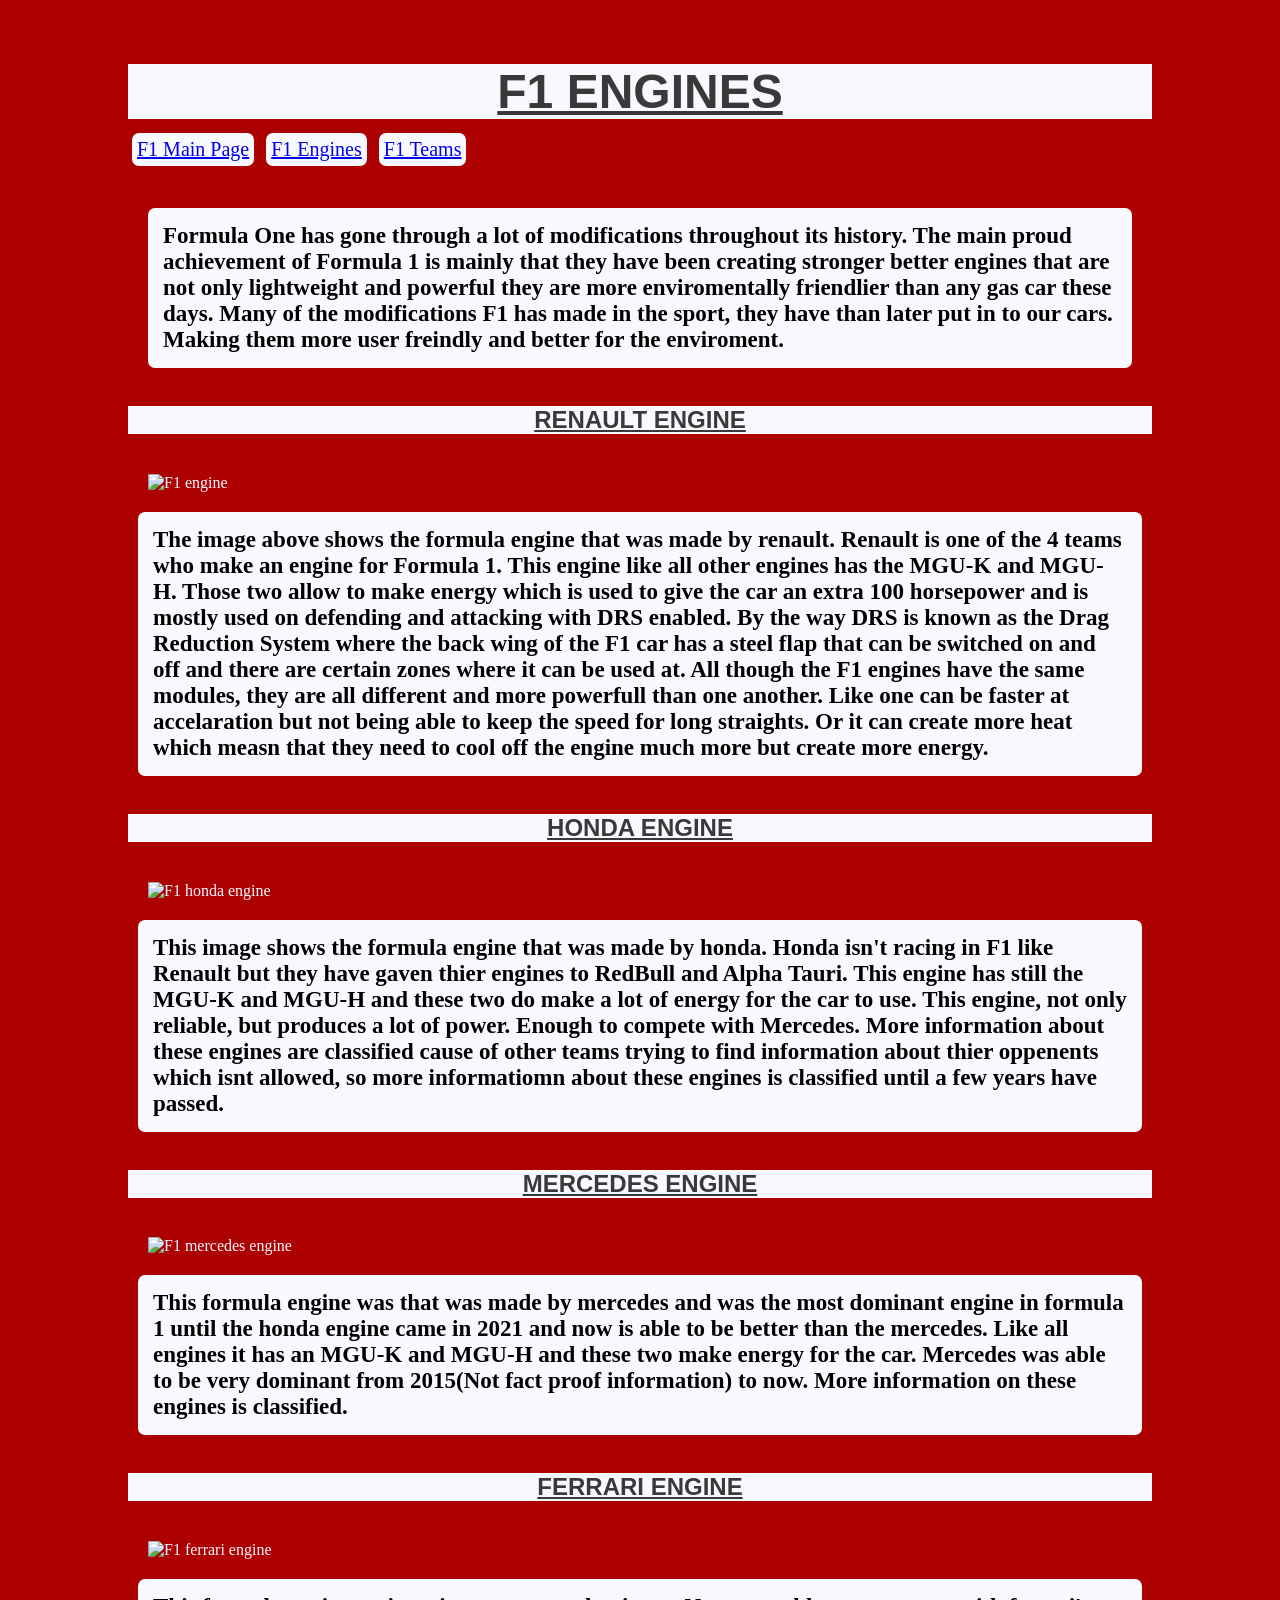
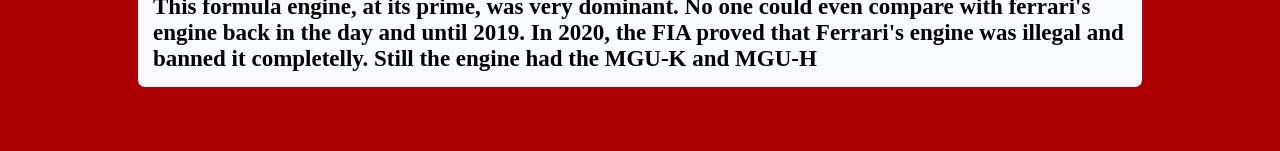
==== F1-Engines-Page.html @ ff3acbbf "Add files via upload" ====
<!DOCTYPE html>
<html>
    
    <head>

        <title>F1 Engines page</title>


        <meta charset="utf-8"/>
        
        <!--Allows animation on the webpage-->
        <link
        rel="stylesheet"
        href="https://cdnjs.cloudflare.com/ajax/libs/animate.css/4.1.1/animate.min.css"
    />
        
        <meta name="viewport" content="initial-scale=1.0, user-scalable=yes"/>
    
    <!--This style tag allows to customize my tags in CSS-->
    <style>
/* This controls how everything looks inside the body tag */
body
{
    background-color:#ad0000;
    color: ghostwhite;
    margin: 5% 10% 5% 10%;
}
/* This allows you to edit how the Heading 1 looks like. */
h1
{
    background-color: ghostwhite;
    color: #393939;
    font-size: 48px;
    font-weight: bold;
    font-family: Verdana, Geneva, Tahoma, sans-serif;
    text-decoration: underline;
    text-transform: uppercase;
    text-align: center;
    margin: 0px 0px 10px 0px;
}
/* This allows you to edit how the Heading 2 looks like. */
h2
{
    background-color: ghostwhite;
    color: #393939;
    font-weight: bold;
    font-family: Verdana, Geneva, Tahoma, sans-serif;
    text-decoration: underline;
    text-transform: uppercase;
    text-align: center;
}
/* This controls how the p tag looks like. */
p
{
    position: relative;
    word-spacing: 140%;
    letter-spacing: 140%;
    background-color: ghostwhite;
    color: black;
    margin: 0px 10px 0px 10px;
    font-weight: bold;
    border-radius: 7px;
    font-size: 23px;
    padding: 15px;
}
#mainparaeng
{
    margin: 20px 10px 0px 10px
}
/* This can edit how the unordered list looks like or what it can do.  */
ul
{
   
    list-style: none;
    display: inline-block;
   

   animation: bounce;
   animation-duration: 5s;
}
/* Instead of the anchor tag to be put here. I put the class and it would edit it. */
#navLinks
{
    padding: 5px;
    margin: 4px;
    border: 2px solid #2a2a2a;
    background-color: #eeffee;
    
    display: inline-block;
   

   animation: bounce;
   animation-duration: 5s;

}
/* This nav a hover shows how the link looks when the clients cursor goes over the link. */
nav a:hover
{
background-color: darkred;
color: #DE1738;

display: inline-block;
   

   animation: bounce;
   animation-duration: 5s;
}
/* This nav a visited tag allows me to change how the link looks after it has been visited. */
nav a:visited
{
    color: #DE1738;

}
/*This nav ul tag alows me to edit the ul tags and whatever is inside them  */
nav ul
{
    margin:0px;
    padding: 0px;
    list-style: none;
    border-radius: 7px;

}
/* This li tag allows me to edit li tags and whatever is in them */
li 
{
    background-color: ghostwhite;
    padding: 5px;
    margin: 4px;
    font-size: 20px;
    border-radius: 7px;
    display: inline-block;
   

   animation: bounce;
   animation-duration: 5s;
}
/* This is image tag alows to edit the margin,padding,border, height and width. */
img
{
    margin: auto;
    padding: 20px;
    border: 20px;
    height: 80vh;
    width: 75vw;
}   
    </style>

    
    </head>
    
    
    <!--This tag sepcifies what the body of the website is-->
    <body>


        <!--This is a main tag-->
          <main>


            <!--This is the header of this website-->
              <header>


                <!--Used to be my title of the webpage-->
                <h1>F1 Engines</h1>
                
                <!--This is a nav tag.-->
                <nav>

                <!--This is an unorder list that holds all the links-->
            <ul>


                <!--This is the list element-->
                <li>


                    <!--This is a link to my main webapge-->
                    <a class="navLinks"href="index.html">F1 Main Page</a>

                </li>


                <!--This is the list element-->
                <li>


                    <!--This is a link to my engine's webapge-->
                     <a class="navLinks" href="F1-Engines-Page.html">F1 Engines</a>

                </li>


                <!--This is the list element-->
                <li>


                    <!--This is a link to my team's webapge-->
                     <a class="navLinks" href="F1-Teams-page.html">F1 Teams</a>

                </li>


            </ul>
            
                </nav>

        </header>

        <br>

            <!--This div tag has an ID of paragraph which instead -->     
            <div id="mainparaeng">


                <!--This is a paragraph tag inside the div tag so whatever changes on the div tag, the pargraph text changes as well. -->
                <p>
                    Formula One has gone through a lot of modifications throughout its history.
                    The main proud achievement of Formula 1 is mainly that they have been  creating stronger better engines that are not only lightweight and powerful
                    they are more enviromentally friendlier than any gas car these days.
                    Many of the modifications F1 has made in the sport, they have than later put in to our cars. Making them more user freindly and better for the enviroment. 
                </p>

            </div>
             
                </ul>
                
                <!--This is a break line tag which creates space between information.-->   
                <br>

                <!--This is also a heading tag but it is smaller than H1.-->
                <h2>Renault engine</h2>
                
                <!--This is an image tag that is can also be customized with CSS code-->
                <img src="https://cdn-1.motorsport.com/static/img/amp/400000/460000/461000/461800/461852/s6_180467/f1-renault-f1-reveals-2015-engine-2015-the-2015-renault-energy-f1-engine.jpg" alt="F1 engine">
                
                <!--This pargraph text can be changed it's apperance by using the style tag -->
                <p>
                    The image above shows the formula engine that was made by renault. Renault is one of the 4 teams who make an engine for Formula 1. 
                    This engine like all other engines has the MGU-K and MGU-H.
                    Those two allow to make energy which is used to give the car an extra 100 horsepower and is mostly used on defending and attacking with DRS enabled.
                    By the way DRS is known as the Drag Reduction System where the back wing of the F1 car has a steel flap that can be switched on and off and there are certain zones where it can be used at.
                    All though the F1 engines have the same modules,
                    they are all different and more powerfull than one another. Like one can be faster at accelaration but not being able to keep the speed for long straights. 
                    Or it can create more heat which measn that they need to cool off the engine much more but create more energy. 
                </p>

                <!--This is a break line tag which creates space between information.-->
                <br>
                
                <!--This is also a heading tag but it is smaller than H1.-->
                <h2>Honda engine</h2>
                
                <!--This is an image tag that is can also be customized with CSS code-->
                <img src="https://www.grandprix247.com/wp-content/uploads/2017/07/Honda-engine-001.jpg" alt="F1 honda engine">

                <!--This pargraph text can be changed it's apperance by using the style tag -->
                <p>
                    This image shows the formula engine that was made by honda. Honda isn't racing in F1 like Renault but they have gaven thier engines to RedBull and Alpha Tauri.
                    This engine has still the MGU-K and MGU-H and these two do make a lot of energy for the car to use.
                    This engine, not only reliable, but produces a lot of power. 
                    Enough to compete with Mercedes. 
                    More information about these engines are classified cause of other teams trying to find information about thier oppenents which isnt allowed, 
                    so more informatiomn about these engines is classified until a few years have passed. 
                </p>

                <!--This is a break line tag which creates space between information.-->
                <br>
                
                <!--This is also a heading tag but it is smaller than H1.-->
                <h2>Mercedes engine</h2>
                
                <!--This is an image tag that is can also be customized with CSS code-->
                <img src="https://images.hgmsites.net/hug/mercedes-amg-w07-2016-formula-one-car_100546762_h.jpg" alt="F1 mercedes engine">

                <!--This pargraph text can be changed it's apperance by using the style tag -->
                <p>
                    This formula engine was that was made by mercedes and was the most dominant engine in formula 1 until the honda engine came in 2021 and now is able to be better than the mercedes. 
                    Like all engines it has an MGU-K and MGU-H and these two make energy for the car.
                    Mercedes was able to be very dominant from 2015(Not fact proof information) to now.
                    More information on these engines is classified.
                </p>
                
                <!--This is a break line tag which creates space between information.-->
                <br>
                
                <!--This is also a heading tag but it is smaller than H1.-->
                <h2>Ferrari engine</h2>
                
                <!--This is an image tag that is can also be customized with CSS code-->
                <img src="https://f1bythenumbers.com/wp-content/uploads/2019/03/Untitled-1.jpg" alt="F1 ferrari engine">

                <!--This pargraph text can be changed it's apperance by using the style tag -->
                <p>
                    This formula engine, at its prime, was very dominant.
                    No one could even compare with ferrari's engine back in the day and until 2019.
                    In 2020, the FIA proved that Ferrari's engine was illegal and banned it completelly. 
                    Still the engine had the MGU-K and MGU-H
                </p>
          
            </main> 
    
    </body>

</html>
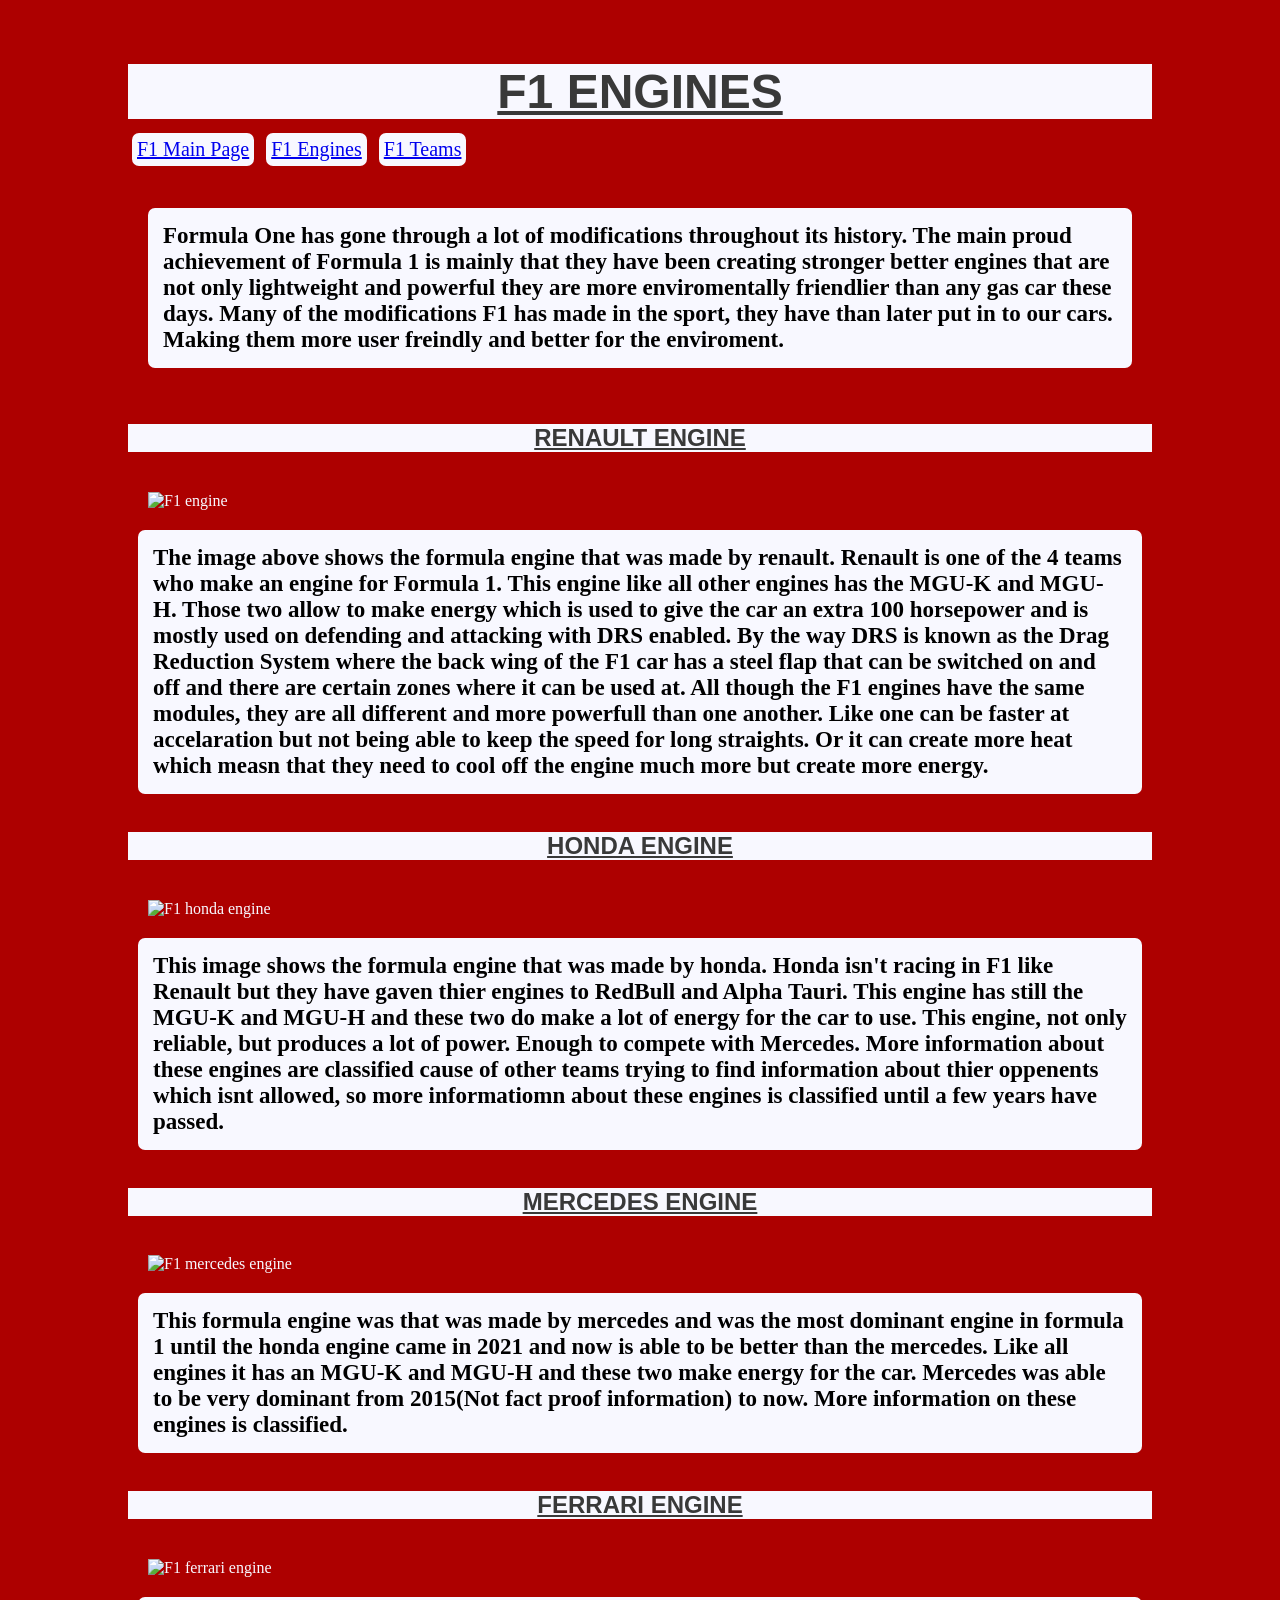
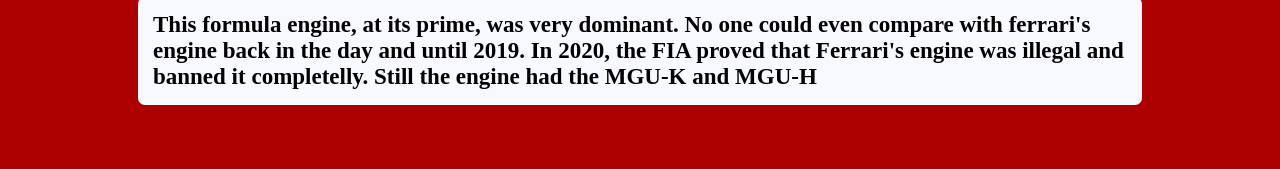
==== commit 89f0c815: "Fixing minor bugs" ====
--- a/F1-Engines-Page.html
+++ b/F1-Engines-Page.html
@@ -102,8 +102,7 @@
 display: inline-block;
    
 
-   animation: bounce;
-   animation-duration: 5s;
+
 }
 /* This nav a visited tag allows me to change how the link looks after it has been visited. */
 nav a:visited
@@ -228,6 +227,9 @@
                 <!--This is a break line tag which creates space between information.-->   
                 <br>
 
+                <!--This is a break line tag which creates space between information.-->
+                <br>
+
                 <!--This is also a heading tag but it is smaller than H1.-->
                 <h2>Renault engine</h2>
                 
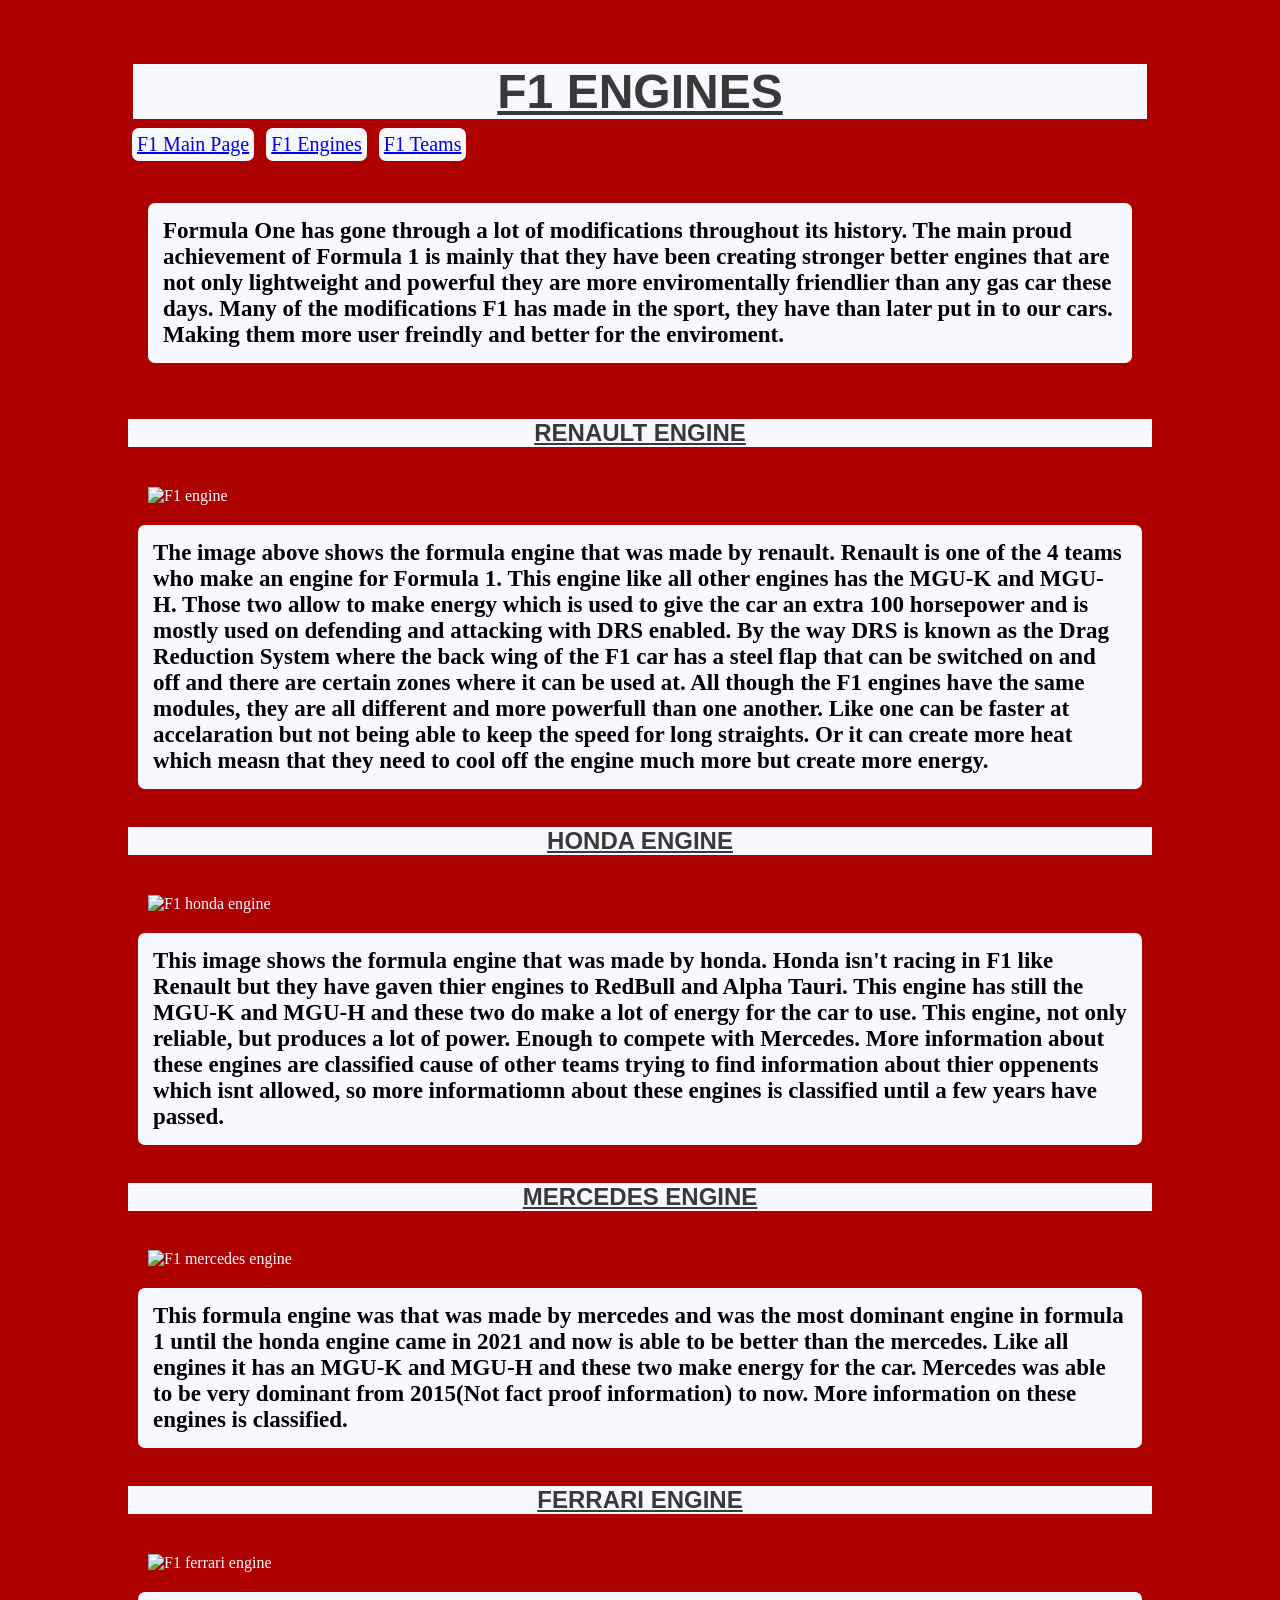
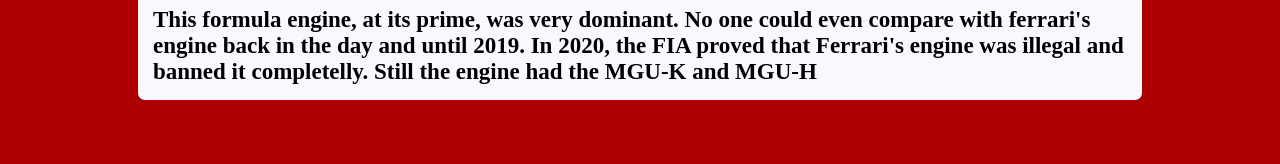
==== commit 0c981af7: "Add files via upload" ====
--- a/F1-Engines-Page.html
+++ b/F1-Engines-Page.html
@@ -36,7 +36,7 @@
     text-decoration: underline;
     text-transform: uppercase;
     text-align: center;
-    margin: 0px 0px 10px 0px;
+    margin: 5px;
 }
 /* This allows you to edit how the Heading 2 looks like. */
 h2
@@ -65,7 +65,7 @@
 }
 #mainparaeng
 {
-    margin: 20px 10px 0px 10px
+    margin: 20px 10px 0px 10px;
 }
 /* This can edit how the unordered list looks like or what it can do.  */
 ul
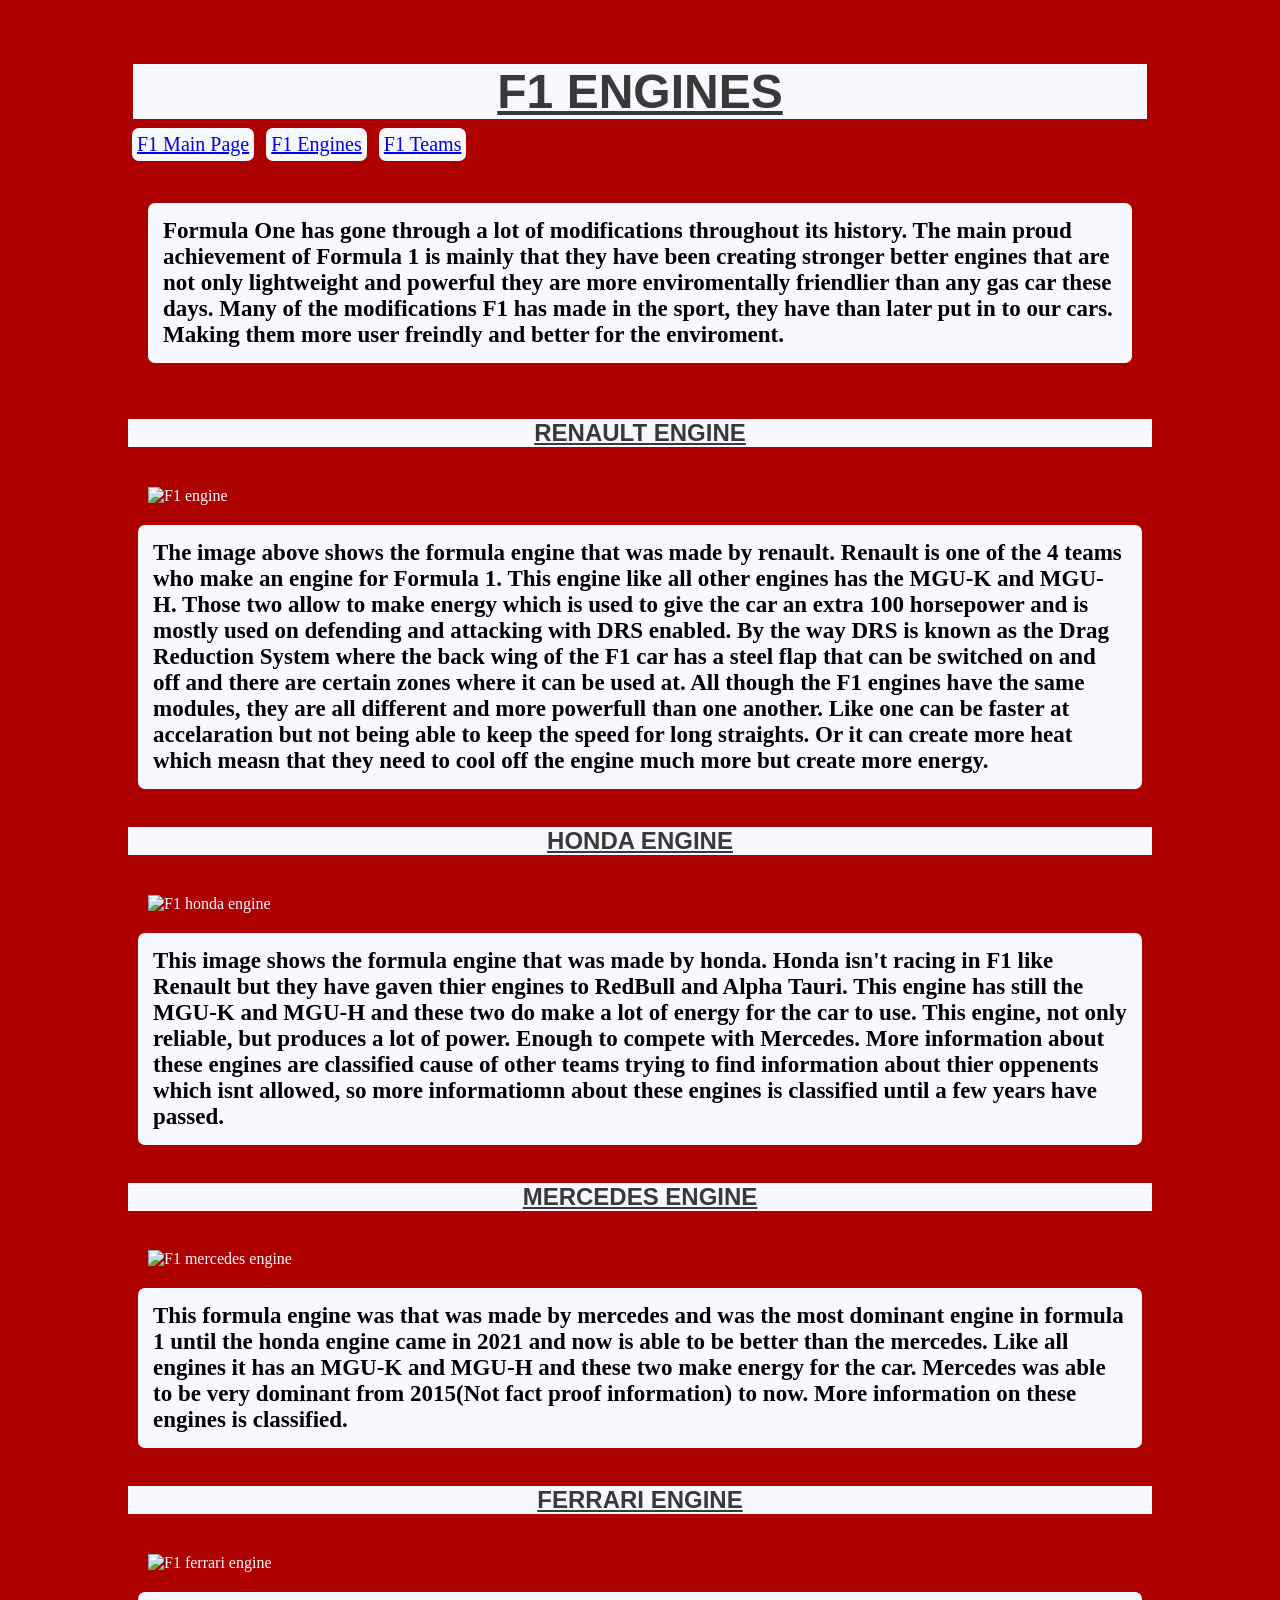
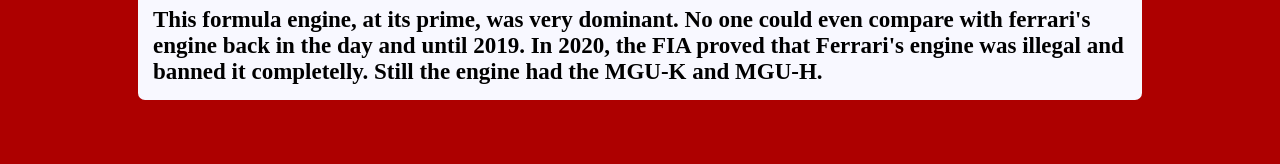
==== commit d6a73b4f: "Add files via upload" ====
--- a/F1-Engines-Page.html
+++ b/F1-Engines-Page.html
@@ -75,7 +75,7 @@
     display: inline-block;
    
 
-   animation: bounce;
+    animation: flipInX;
    animation-duration: 5s;
 }
 /* Instead of the anchor tag to be put here. I put the class and it would edit it. */
@@ -89,7 +89,7 @@
     display: inline-block;
    
 
-   animation: bounce;
+    animation: flipInX;
    animation-duration: 5s;
 
 }
@@ -129,8 +129,7 @@
     border-radius: 7px;
     display: inline-block;
    
-
-   animation: bounce;
+    animation: flipInX;
    animation-duration: 5s;
 }
 /* This is image tag alows to edit the margin,padding,border, height and width. */
@@ -297,7 +296,7 @@
                     This formula engine, at its prime, was very dominant.
                     No one could even compare with ferrari's engine back in the day and until 2019.
                     In 2020, the FIA proved that Ferrari's engine was illegal and banned it completelly. 
-                    Still the engine had the MGU-K and MGU-H
+                    Still the engine had the MGU-K and MGU-H.
                 </p>
           
             </main> 
